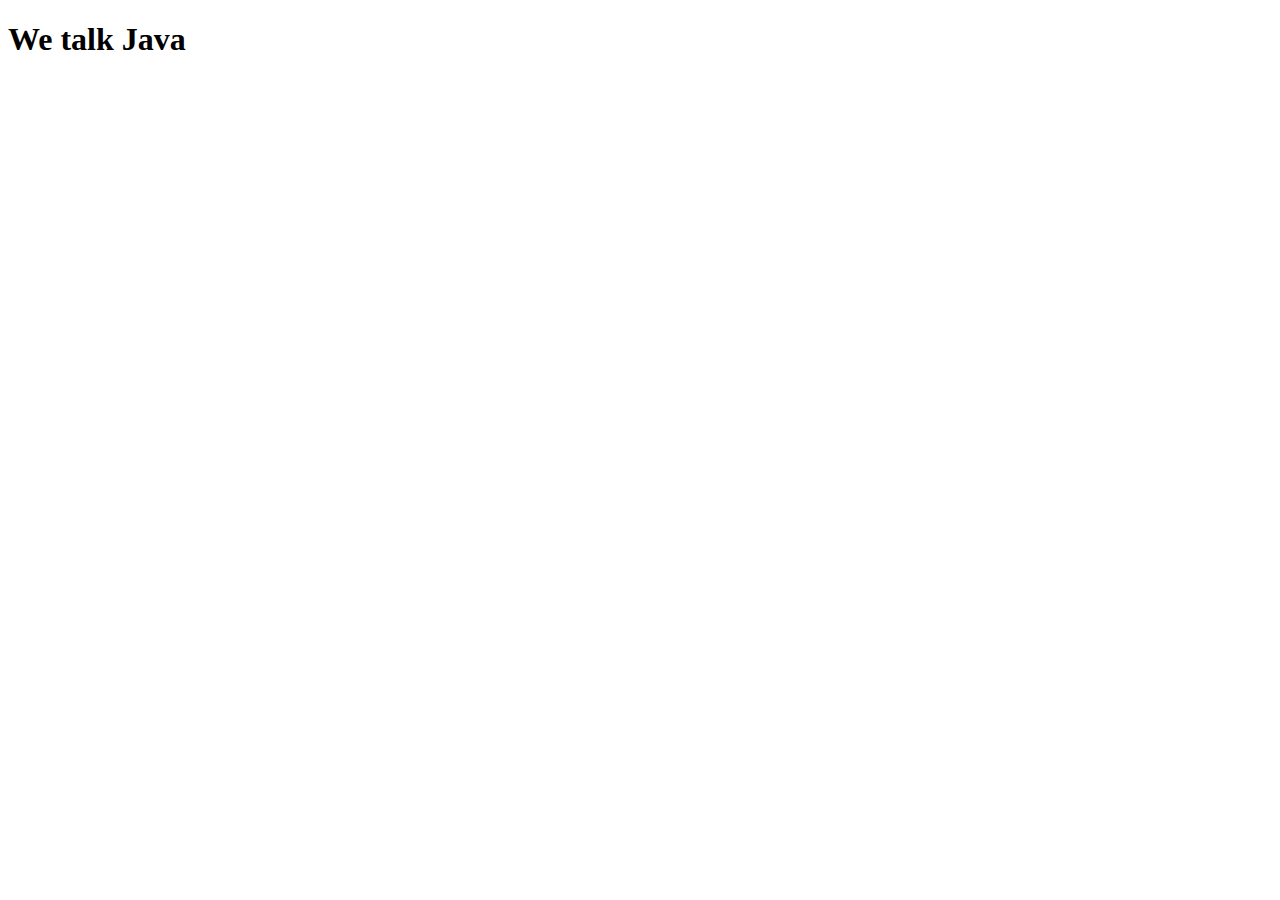
==== java.html @ 8a9ed1c5 "Adding index.html" ====
<!DOCTYPE html>
<html lang="en">

<head>
    <meta charset="UTF-8">
    <meta http-equiv="X-UA-Compatible" content="IE=edge">
    <meta name="viewport" content="width=device-width, initial-scale=1.0">
    <title>Java</title>
</head>

<body>
    <h1>We talk Java</h1>
</body>

</html>
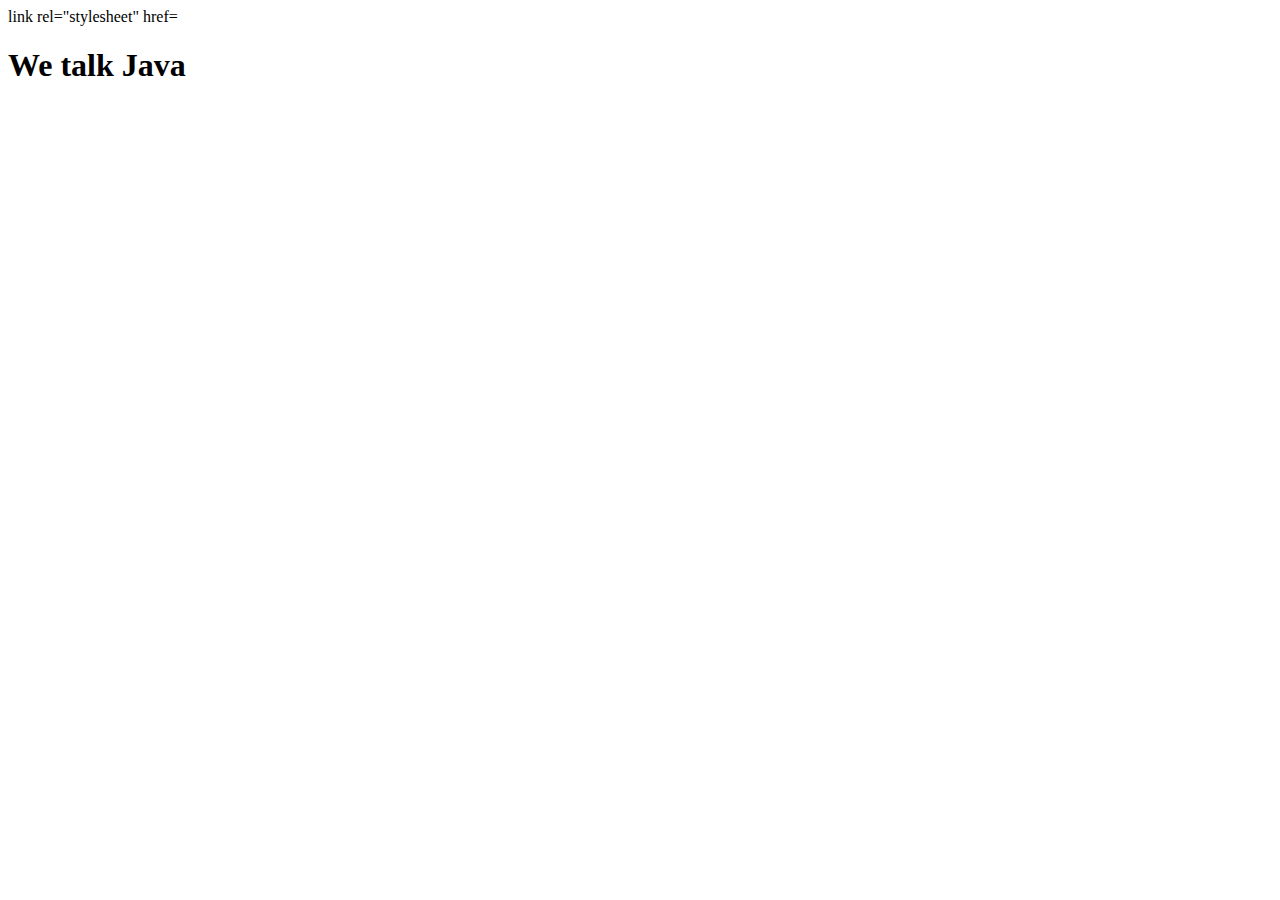
==== commit b4a1480c: "adding some axes on the flex box container for the file styles.css" ====
--- a/java.html
+++ b/java.html
@@ -1,5 +1,7 @@
 <!DOCTYPE html>
 <html lang="en">
+link rel="stylesheet" href=
+<styles class="css"></styles>
 
 <head>
     <meta charset="UTF-8">
